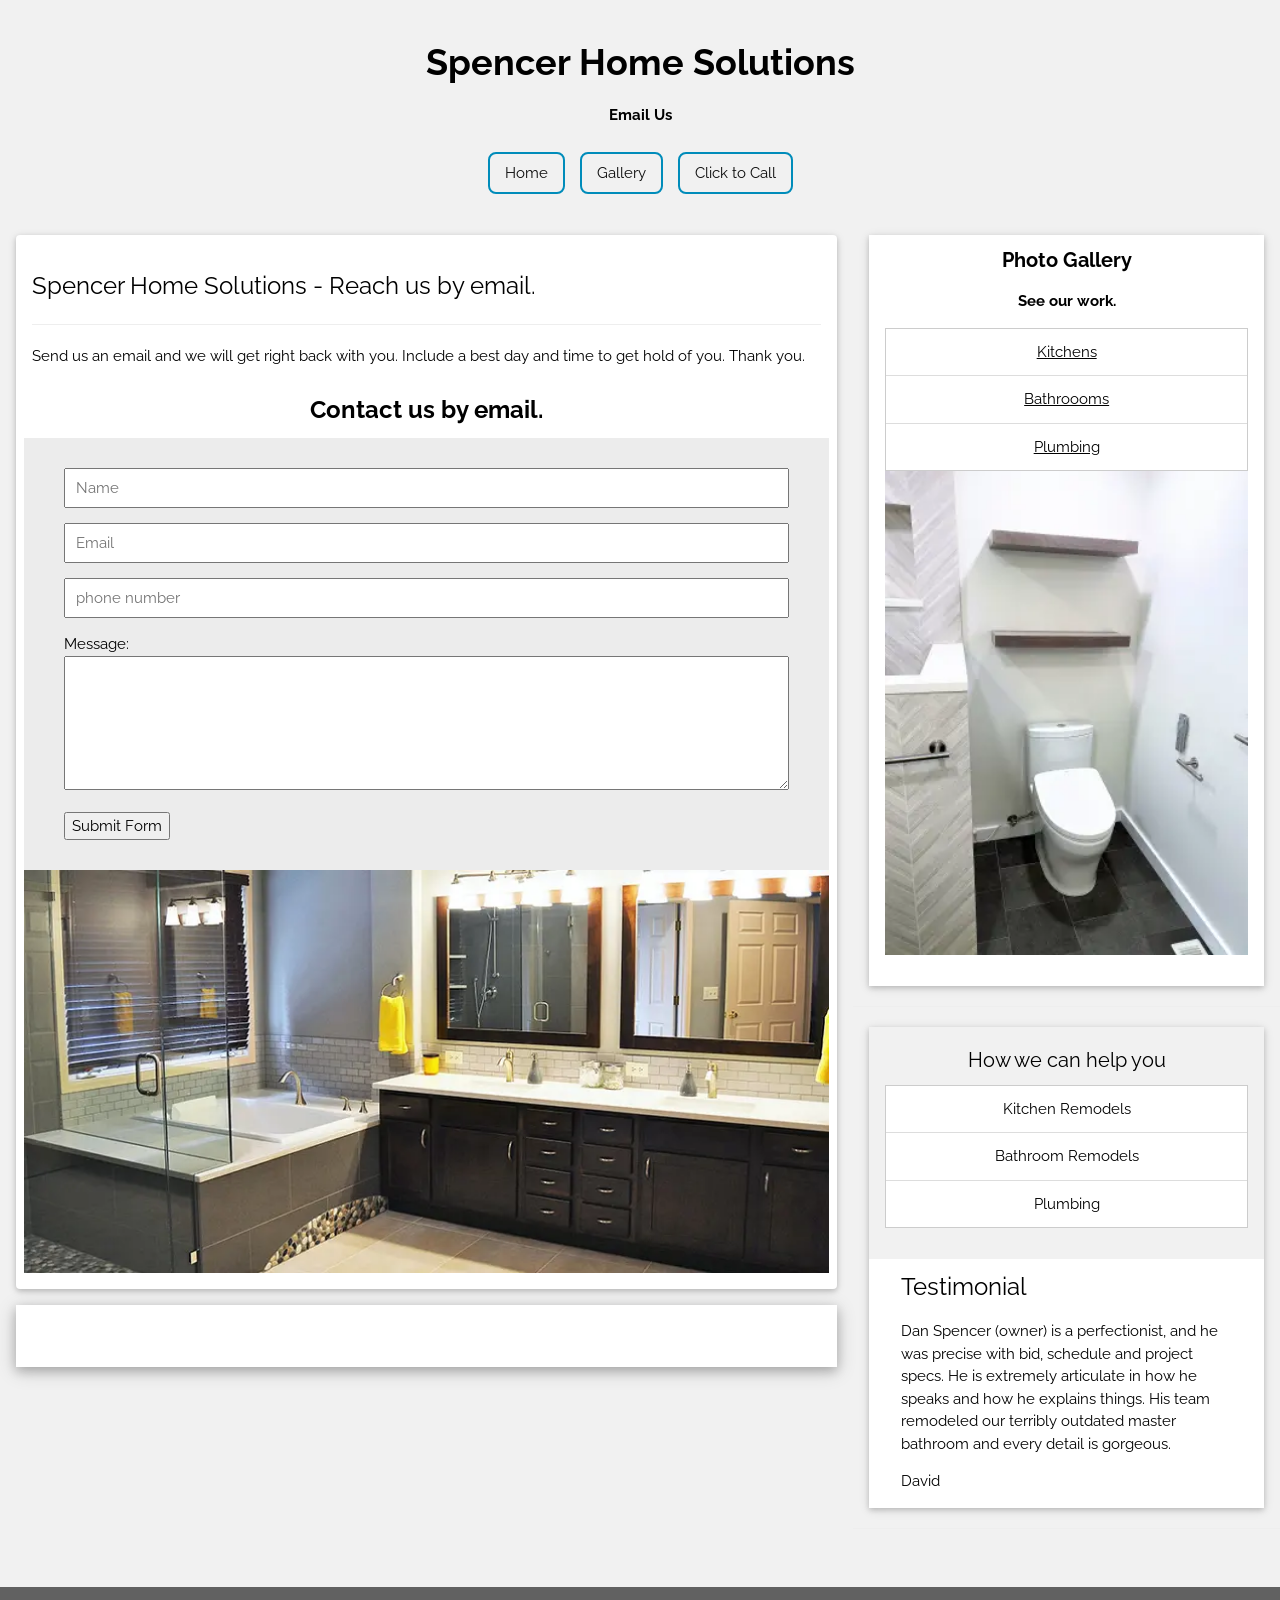
==== contact-us.html @ 16c7c10b "april 28 first ap281" ====
<!DOCTYPE html>
<html>
<head>
<title>Spencer Home Solutions</title>
<meta charset="UTF-8">
<meta name="viewport" content="width=device-width, initial-scale=1">
<link rel="stylesheet" href="homepage.css">
<link rel="stylesheet" href="https://fonts.googleapis.com/css?family=Raleway">
<style>
body,h1,h2,h3,h4,h5 {font-family: "Raleway", sans-serif}
</style>
</head>
<body class="w3-light-grey">

<!-- w3-content defines a container for fixed size centered content, 
and is wrapped around the whole page content, except for the footer in this example -->
<div class="w3-content" style="max-width:1400px">

<!-- Header -->
<header class="w3-container w3-center w3-padding-32"> 

        <div class="center-container-text">
          <h1><strong>Spencer Home Solutions</strong></h1>
          <p><strong>Email Us</strong></p>
        </div>

        <nav class="navbarmain">
            <ul>
               <li><a href="index.html">Home</a></li>
               <li><a href="gallery.html">Gallery</a></li>
               <li><a href="tel:+14253617197">Click to Call</a></li>
            </ul>

        </nav>
</header>

<!-- Grid -->


<div class="w3-row">
  
<!-- Start Left Column Main Body -->
<div class="w3-col l8 s12">



    <!-- Start 1st Large Picture Block -->

  <div class="w3-container w3-card w3-white w3-round w3-margin"><br>
        <h3>Spencer Home Solutions - Reach us by email.</h3>
        <hr class="w3-clear">
        <p>Send us an email and we will get right back with you. Include a best day and time to get hold of you.  Thank you.
          <div class="w3-row-padding" style="margin:0 -16px">


      <center><h3><b>Contact us by email.</b></h3></center>

<!--  Start email form -->
<form action="https://api.web3forms.com/submit" method="POST">
  <input type="hidden" name="access_key" value="deeb9956-4d85-4fdf-9027-fb08a37d0eaa">

    
            <label for="name"></label>
            <input type="text" id="name" name="name" placeholder="Name" required>
            <p></p>
            <label for="email" class="hidden-label"></label>
            <input type="email" name="email" id="email" placeholder="Email" required>
            <p></p>
            <label for="phone"></label>
            <input type="tel" id="phone" name="phone" placeholder="phone number" required>
            <p></p>
  <label for="message">Message:</label>
  <textarea 
    id="message" 
    name="message" 
    rows="5" 
    style="width: 100%; box-sizing: border-box; padding: 10px;">
  </textarea>
            <p></p>
            <button type="submit">Submit Form</button>
</form>
<!--  End email form -->


<!--  Start picture under email form -->
            <div class="w3-full">
              <img src="images/bathroom/k1a.webp" style="width:100%" alt="bathroom remodel" class="w3-margin-bottom">
            </div>
<!--  End picture under email form -->
        </div>
       </div>





      <!--  1st Large Picture Block -->

   <div class="w3-card-4 w3-margin w3-white">


    <div class="w3-container">

           
      
      <div class="w3-row">
        <div class="w3-col m8 s12">
        </div>
        <div class="w3-col m4 w3-hide-small">
          <p><span class="w3-padding-large w3-right"> <span class="w3-badge"></span></span></p>
        </div>
      </div>
    </div>
  </div>
<!-- END BLOG ENTRIES -->
</div>




<!-- Start Destination menu sidebar -->
<div class="w3-col l4">
  <!-- About Card -->
  <div class="w3-card w3-margin w3-margin-top">
    <div class="w3-container w3-white">

        <div class="center-container-text">
           <h4><strong>Photo Gallery</strong></h4>
           <p><strong>See our work.</strong></p>
        </div>

      <ul class="w3-ul w3-border w3-white w3-center w3-opacity w3-hover-opacity-off">
          <li class="w3-padding-16"><a href="gallery.html">Kitchens</a></li>
          <li class="w3-padding-16"><a href="gallery.html">Bathroooms</a></li>
          <li class="w3-padding-16"><a href="gallery.html">Plumbing</a></li>
        </ul>
        <img src="images/bathroom/toy1a.webp" style="width:100%" alt="Northern Lights" class="w3-margin-bottom"
        <p></p>

    </div>
  </div><hr>
<!-- End Destination menu sidebar -->

  <!-- Start Gallery Links Sidebar -->

  <div class="w3-card w3-margin">
    <div class="w3-container w3-padding">
      <center><h4>How we can help you</h4></center>
      <ul class="w3-ul w3-border w3-white w3-center w3-opacity w3-hover-opacity-off">
          <li class="w3-padding-16">Kitchen Remodels</li>
          <li class="w3-padding-16">Bathroom Remodels</li>
          <li class="w3-padding-16">Plumbing</li>
        </ul>
    </div><br>
    <div class="w3-container w3-white">

  <!-- End Gallery Links Sidebar -->

            

                
                    <!-- About Card -->
                   
  <div class="w3-container w3-white">
     <h3>Testimonial</h3>
     <p>Dan Spencer (owner) is a perfectionist, and he was precise with bid, schedule and project specs. He is extremely articulate in how he speaks and how he explains things. His team remodeled our terribly outdated master bathroom and every detail is gorgeous.</p>
     <p>David</p>
  </div>
                  

    </div>
  </div>
  
<!-- End Gallery Links Sidebar -->




  
  

  <hr> 
 
 
</div>

<!-- END GRID -->
</div><br>

<!-- END w3-content -->
</div>

<!-- Footer -->
<footer class="w3-container w3-dark-grey w3-padding-32 w3-margin-top">

</footer>

</body>
</html>
---- homepage.css ----
/* W3.CSS 5.01 March 11 2026 by Jan Egil and Borge Refsnes */
html{box-sizing:border-box}*,*:before,*:after{box-sizing:inherit}
/* Extract from normalize.css by Nicolas Gallagher and Jonathan Neal git.io/normalize */
html{-ms-text-size-adjust:100%;-webkit-text-size-adjust:100%}body{margin:0}
article,aside,details,figcaption,figure,footer,header,main,menu,nav,section{display:block}summary{display:list-item}
audio,canvas,progress,video{display:inline-block}progress{vertical-align:baseline}
audio:not([controls]){display:none;height:0}[hidden],template{display:none}
a{background-color:transparent}a:active,a:hover{outline-width:0}
abbr[title]{border-bottom:none;text-decoration:underline;text-decoration:underline dotted}
b,strong{font-weight:bolder}dfn{font-style:italic}mark{background:#ff0;color:#000}
small{font-size:80%}sub,sup{font-size:75%;line-height:0;position:relative;vertical-align:baseline}
sub{bottom:-0.25em}sup{top:-0.5em}figure{margin:1em 40px}img{border-style:none}
code,kbd,pre,samp{font-family:monospace,monospace;font-size:1em}hr{box-sizing:content-box;height:0;overflow:visible}
button,input,select,textarea,optgroup{font:inherit;margin:0}optgroup{font-weight:bold}
button,input{overflow:visible}button,select{text-transform:none}
button,[type=button],[type=reset],[type=submit]{-webkit-appearance:button}
button::-moz-focus-inner,[type=button]::-moz-focus-inner,[type=reset]::-moz-focus-inner,[type=submit]::-moz-focus-inner{border-style:none;padding:0}
button:-moz-focusring,[type=button]:-moz-focusring,[type=reset]:-moz-focusring,[type=submit]:-moz-focusring{outline:1px dotted ButtonText}
fieldset{border:1px solid #c0c0c0;margin:0 2px;padding:.35em .625em .75em}
legend{color:inherit;display:table;max-width:100%;padding:0;white-space:normal}textarea{overflow:auto}
[type=checkbox],[type=radio]{padding:0}
[type=number]::-webkit-inner-spin-button,[type=number]::-webkit-outer-spin-button{height:auto}
[type=search]{-webkit-appearance:textfield;outline-offset:-2px}
[type=search]::-webkit-search-decoration{-webkit-appearance:none}
::-webkit-file-upload-button{-webkit-appearance:button;font:inherit}
/* End extract */
html,body{font-family:Verdana,sans-serif;font-size:15px;line-height:1.5}html{overflow-x:hidden}
h1{font-size:36px}h2{font-size:30px}h3{font-size:24px}h4{font-size:20px}h5{font-size:18px}h6{font-size:16px}
.w3-serif{font-family:serif}.w3-sans-serif{font-family:sans-serif}.w3-cursive{font-family:cursive}.w3-monospace{font-family:monospace}
h1,h2,h3,h4,h5,h6{font-family:"Segoe UI",Arial,sans-serif;font-weight:400;margin:10px 0}.w3-wide{letter-spacing:4px}
hr{border:0;border-top:1px solid #eee;margin:20px 0}
.w3-image{max-width:100%;height:auto}img{vertical-align:middle}a{color:inherit}
.w3-table,.w3-table-all{border-collapse:collapse;border-spacing:0;width:100%;display:table}.w3-table-all{border:1px solid #ccc}
.w3-bordered tr,.w3-table-all tr{border-bottom:1px solid #ddd}.w3-striped tbody tr:nth-child(even){background-color:#f1f1f1}
.w3-table-all tr:nth-child(odd){background-color:#fff}.w3-table-all tr:nth-child(even){background-color:#f1f1f1}
.w3-hoverable tbody tr:hover,.w3-ul.w3-hoverable li:hover{background-color:#ccc}.w3-centered tr th,.w3-centered tr td{text-align:center}
.w3-table td,.w3-table th,.w3-table-all td,.w3-table-all th{padding:8px 8px;display:table-cell;text-align:left;vertical-align:top}
.w3-table th:first-child,.w3-table td:first-child,.w3-table-all th:first-child,.w3-table-all td:first-child{padding-left:16px}
.w3-btn,.w3-button{border:none;display:inline-block;padding:8px 16px;vertical-align:middle;overflow:hidden;text-decoration:none;color:inherit;background-color:#FAEBD7;text-align:center;cursor:pointer;white-space:nowrap}
.w3-btn:hover{box-shadow:0 8px 16px 0 rgba(0,0,0,0.2),0 6px 20px 0 rgba(0,0,0,0.19)}
.w3-btn,.w3-button{-webkit-touch-callout:none;-webkit-user-select:none;-khtml-user-select:none;-moz-user-select:none;-ms-user-select:none;user-select:none}   
.w3-disabled,.w3-btn:disabled,.w3-button:disabled{cursor:not-allowed;opacity:0.3}.w3-disabled *,:disabled *{pointer-events:none}
.w3-btn.w3-disabled:hover,.w3-btn:disabled:hover{box-shadow:none}
.w3-badge,.w3-tag{background-color:#000;color:#fff;display:inline-block;padding-left:8px;padding-right:8px;text-align:center}.w3-badge{border-radius:50%}
.w3-ul{list-style-type:none;padding:0;margin: 0px;}.w3-ul li{padding:8px 16px;border-bottom:1px solid #ddd}.w3-ul li:last-child{border-bottom:none}
.w3-tooltip,.w3-display-container{position:relative}.w3-tooltip .w3-text{display:none}.w3-tooltip:hover .w3-text{display:inline-block}
.w3-ripple:active{opacity:0.5}.w3-ripple{transition:opacity 0s}
.w3-input{padding:8px;display:block;border:none;border-bottom:1px solid #ccc;width:100%}
.w3-select{padding:9px 0;width:100%;border:none;border-bottom:1px solid #ccc}
.w3-dropdown-click,.w3-dropdown-hover{position:relative;display:inline-block;cursor:pointer}
.w3-dropdown-hover:hover .w3-dropdown-content{display:block}
.w3-dropdown-hover:first-child,.w3-dropdown-click:hover{background-color:#ccc;color:#000}
.w3-dropdown-hover:hover > .w3-button:first-child,.w3-dropdown-click:hover > .w3-button:first-child{background-color:#ccc;color:#000}
.w3-dropdown-content{cursor:auto;color:#000;background-color:#fff;display:none;position:absolute;min-width:160px;margin:0;padding:0;z-index:1}
.w3-check,.w3-radio{width:24px;height:24px;position:relative;top:6px}
.w3-sidebar{height:100%;width:200px;background-color:#fff;position:fixed!important;z-index:1;overflow:auto}
.w3-bar-block .w3-dropdown-hover,.w3-bar-block .w3-dropdown-click{width:100%}
.w3-bar-block .w3-dropdown-hover .w3-dropdown-content,.w3-bar-block .w3-dropdown-click .w3-dropdown-content{min-width:100%}
.w3-bar-block .w3-dropdown-hover .w3-button,.w3-bar-block .w3-dropdown-click .w3-button{width:100%;text-align:left;padding:8px 16px}
.w3-main,#main{transition:margin-left .4s}
.w3-modal{z-index:3;display:none;padding-top:100px;position:fixed;left:0;top:0;width:100%;height:100%;overflow:auto;background-color:rgb(0,0,0);background-color:rgba(0,0,0,0.4)}
.w3-modal-content{margin:auto;background-color:#fff;position:relative;padding:0;outline:0;width:600px}
.w3-bar{width:100%;overflow:hidden}.w3-center .w3-bar{display:inline-block;width:auto}
.w3-bar .w3-bar-item{padding:8px 16px;float:left;width:auto;border:none;display:block;outline:0}
.w3-bar .w3-dropdown-hover,.w3-bar .w3-dropdown-click{position:static;float:left}
.w3-bar .w3-button{white-space:normal}
.w3-bar-block .w3-bar-item{width:100%;display:block;padding:8px 16px;text-align:left;border:none;white-space:normal;float:none;outline:0}
.w3-bar-block.w3-center .w3-bar-item{text-align:center}.w3-block{display:block;width:100%}
.w3-responsive{display:block;overflow-x:auto}
.w3-container:after,.w3-container:before,.w3-panel:after,.w3-panel:before,.w3-row:after,.w3-row:before,.w3-row-padding:after,.w3-row-padding:before,
.w3-cell-row:before,.w3-cell-row:after,.w3-clear:after,.w3-clear:before,.w3-bar:before,.w3-bar:after{content:"";display:table;clear:both}
.w3-col,.w3-half,.w3-third,.w3-twothird,.w3-threequarter,.w3-quarter{float:left;width:100%}
.w3-col.s1{width:8.33333%}.w3-col.s2{width:16.66666%}.w3-col.s3{width:24.99999%}.w3-col.s4{width:33.33333%}
.w3-col.s5{width:41.66666%}.w3-col.s6{width:49.99999%}.w3-col.s7{width:58.33333%}.w3-col.s8{width:66.66666%}
.w3-col.s9{width:74.99999%}.w3-col.s10{width:83.33333%}.w3-col.s11{width:91.66666%}.w3-col.s12{width:99.99999%}
@media (min-width:601px){.w3-col.m1{width:8.33333%}.w3-col.m2{width:16.66666%}.w3-col.m3,.w3-quarter{width:24.99999%}.w3-col.m4,.w3-third{width:33.33333%}
.w3-col.m5{width:41.66666%}.w3-col.m6,.w3-half{width:49.99999%}.w3-col.m7{width:58.33333%}.w3-col.m8,.w3-twothird{width:66.66666%}
.w3-col.m9,.w3-threequarter{width:74.99999%}.w3-col.m10{width:83.33333%}.w3-col.m11{width:91.66666%}.w3-col.m12{width:99.99999%}}
@media (min-width:993px){.w3-col.l1{width:8.33333%}.w3-col.l2{width:16.66666%}.w3-col.l3{width:24.99999%}.w3-col.l4{width:33.33333%}
.w3-col.l5{width:41.66666%}.w3-col.l6{width:49.99999%}.w3-col.l7{width:58.33333%}.w3-col.l8{width:66.66666%}
.w3-col.l9{width:74.99999%}.w3-col.l10{width:83.33333%}.w3-col.l11{width:91.66666%}.w3-col.l12{width:99.99999%}}
.w3-rest{overflow:hidden}.w3-stretch{margin-left:-16px;margin-right:-16px}
.w3-content,.w3-auto{margin-left:auto;margin-right:auto}.w3-content{max-width:980px}.w3-auto{max-width:1140px}
.w3-cell-row{display:table;width:100%}.w3-cell{display:table-cell}
.w3-cell-top{vertical-align:top}.w3-cell-middle{vertical-align:middle}.w3-cell-bottom{vertical-align:bottom}
.w3-hide{display:none!important}.w3-show-block,.w3-show{display:block!important}.w3-show-inline-block{display:inline-block!important}
@media (max-width:1205px){.w3-auto{max-width:95%}}
@media (max-width:600px){.w3-modal-content{margin:0 10px;width:auto!important}.w3-modal{padding-top:30px}
.w3-dropdown-hover.w3-mobile .w3-dropdown-content,.w3-dropdown-click.w3-mobile .w3-dropdown-content{position:relative}	
.w3-hide-small{display:none!important}.w3-mobile{display:block;width:100%!important}.w3-bar-item.w3-mobile,.w3-dropdown-hover.w3-mobile,.w3-dropdown-click.w3-mobile{text-align:center}
.w3-dropdown-hover.w3-mobile,.w3-dropdown-hover.w3-mobile .w3-btn,.w3-dropdown-hover.w3-mobile .w3-button,.w3-dropdown-click.w3-mobile,.w3-dropdown-click.w3-mobile .w3-btn,.w3-dropdown-click.w3-mobile .w3-button{width:100%}}
@media (max-width:768px){.w3-modal-content{width:500px}.w3-modal{padding-top:50px}}
@media (min-width:993px){.w3-modal-content{width:900px}.w3-hide-large{display:none!important}.w3-sidebar.w3-collapse{display:block!important}}
@media (max-width:992px) and (min-width:601px){.w3-hide-medium{display:none!important}}
@media (max-width:992px){.w3-sidebar.w3-collapse{display:none}.w3-main{margin-left:0!important;margin-right:0!important}.w3-auto{max-width:100%}}
.w3-top,.w3-bottom{position:fixed;width:100%;z-index:1}.w3-top{top:0}.w3-bottom{bottom:0}
.w3-overlay{position:fixed;display:none;width:100%;height:100%;top:0;left:0;right:0;bottom:0;background-color:rgba(0,0,0,0.5);z-index:2}
.w3-display-topleft{position:absolute;left:0;top:0}.w3-display-topright{position:absolute;right:0;top:0}
.w3-display-bottomleft{position:absolute;left:0;bottom:0}.w3-display-bottomright{position:absolute;right:0;bottom:0}
.w3-display-middle{position:absolute;top:50%;left:50%;transform:translate(-50%,-50%);-ms-transform:translate(-50%,-50%)}
.w3-display-left{position:absolute;top:50%;left:0%;transform:translate(0%,-50%);-ms-transform:translate(-0%,-50%)}
.w3-display-right{position:absolute;top:50%;right:0%;transform:translate(0%,-50%);-ms-transform:translate(0%,-50%)}
.w3-display-topmiddle{position:absolute;left:50%;top:0;transform:translate(-50%,0%);-ms-transform:translate(-50%,0%)}
.w3-display-bottommiddle{position:absolute;left:50%;bottom:0;transform:translate(-50%,0%);-ms-transform:translate(-50%,0%)}
.w3-display-container:hover .w3-display-hover{display:block}.w3-display-container:hover span.w3-display-hover{display:inline-block}.w3-display-hover{display:none}
.w3-display-position{position:absolute}
.w3-circle{border-radius:50%}
.w3-round-small{border-radius:2px}.w3-round,.w3-round-medium{border-radius:4px}.w3-round-large{border-radius:8px}.w3-round-xlarge{border-radius:16px}.w3-round-xxlarge{border-radius:32px}
.w3-row-padding,.w3-row-padding>.w3-half,.w3-row-padding>.w3-third,.w3-row-padding>.w3-twothird,.w3-row-padding>.w3-threequarter,.w3-row-padding>.w3-quarter,.w3-row-padding>.w3-col{padding:0 8px}
.w3-container,.w3-panel{padding:0.01em 16px}.w3-panel{margin-top:16px;margin-bottom:16px}
.w3-grid{display:grid}.w3-grid-padding{display:grid;gap:16px}.w3-flex{display:flex}
.w3-text-center{text-align:center}.w3-text-bold,.w3-bold{font-weight:bold}.w3-text-italic,.w3-italic{font-style:italic}
.w3-code,.w3-codespan{font-family:Consolas,"courier new";font-size:16px}
.w3-code{width:auto;background-color:#fff;padding:8px 12px;border-left:4px solid #4CAF50;word-wrap:break-word}
.w3-codespan{color:crimson;background-color:#f1f1f1;padding-left:4px;padding-right:4px;font-size:110%}
.w3-card,.w3-card-2{box-shadow:0 2px 5px 0 rgba(0,0,0,0.16),0 2px 10px 0 rgba(0,0,0,0.12)}
.w3-card-4,.w3-hover-shadow:hover{box-shadow:0 4px 10px 0 rgba(0,0,0,0.2),0 4px 20px 0 rgba(0,0,0,0.19)}
.w3-spin{animation:w3-spin 2s infinite linear}@keyframes w3-spin{0%{transform:rotate(0deg)}100%{transform:rotate(359deg)}}
.w3-animate-fading{animation:fading 10s infinite}@keyframes fading{0%{opacity:0}50%{opacity:1}100%{opacity:0}}
.w3-animate-opacity{animation:opac 0.8s}@keyframes opac{from{opacity:0} to{opacity:1}}
.w3-animate-top{position:relative;animation:animatetop 0.4s}@keyframes animatetop{from{top:-300px;opacity:0} to{top:0;opacity:1}}
.w3-animate-left{position:relative;animation:animateleft 0.4s}@keyframes animateleft{from{left:-300px;opacity:0} to{left:0;opacity:1}}
.w3-animate-right{position:relative;animation:animateright 0.4s}@keyframes animateright{from{right:-300px;opacity:0} to{right:0;opacity:1}}
.w3-animate-bottom{position:relative;animation:animatebottom 0.4s}@keyframes animatebottom{from{bottom:-300px;opacity:0} to{bottom:0;opacity:1}}
.w3-animate-zoom {animation:animatezoom 0.6s}@keyframes animatezoom{from{transform:scale(0)} to{transform:scale(1)}}
.w3-animate-input{transition:width 0.4s ease-in-out}.w3-animate-input:focus{width:100%!important}
.w3-opacity,.w3-opacity-off,.w3-hover-opacity-off:hover{opacity:1}
.w3-opacity-max{opacity:0.25}.w3-opacity-min{opacity:0.75}
.w3-greyscale-max,.w3-grayscale-max,.w3-hover-greyscale:hover,.w3-hover-grayscale:hover{filter:grayscale(100%)}
.w3-greyscale,.w3-grayscale{filter:grayscale(75%)}.w3-greyscale-min,.w3-grayscale-min{filter:grayscale(50%)}
.w3-sepia{filter:sepia(75%)}.w3-sepia-max,.w3-hover-sepia:hover{filter:sepia(100%)}.w3-sepia-min{filter:sepia(50%)}
.w3-tiny{font-size:10px!important}.w3-small{font-size:12px!important}.w3-medium{font-size:15px!important}.w3-large{font-size:18px!important}
.w3-xlarge{font-size:24px!important}.w3-xxlarge{font-size:36px!important}.w3-xxxlarge{font-size:48px!important}.w3-jumbo{font-size:64px!important}
.w3-left-align{text-align:left!important}.w3-right-align{text-align:right!important}.w3-justify{text-align:justify!important}.w3-center{text-align:center!important}
.w3-border-0{border:0!important}.w3-border{border:1px solid #ccc!important}
.w3-border-top{border-top:1px solid #ccc!important}.w3-border-bottom{border-bottom:1px solid #ccc!important}
.w3-border-left{border-left:1px solid #ccc!important}.w3-border-right{border-right:1px solid #ccc!important}
.w3-topbar{border-top:6px solid #ccc!important}.w3-bottombar{border-bottom:6px solid #ccc!important}
.w3-leftbar{border-left:6px solid #ccc!important}.w3-rightbar{border-right:6px solid #ccc!important}
.w3-section,.w3-code{margin-top:16px!important;margin-bottom:16px!important}
.w3-margin{margin:16px!important}.w3-margin-top{margin-top:16px!important}.w3-margin-bottom{margin-bottom:16px!important}
.w3-margin-left{margin-left:16px!important}.w3-margin-right{margin-right:16px!important}
.w3-padding-small{padding:4px 8px!important}.w3-padding{padding:8px 16px!important}.w3-padding-large{padding:12px 24px!important}

.w3-padding-16{padding-top:12px!important;padding-bottom:12px!important}.w3-padding-24{padding-top:24px!important;padding-bottom:24px!important}

.w3-padding-32{padding-top:25px!important;padding-bottom:20px!important}.w3-padding-48{padding-top:48px!important;padding-bottom:48px!important}
.w3-padding-64{padding-top:64px!important;padding-bottom:64px!important}
.w3-padding-top-64{padding-top:64px!important}.w3-padding-top-48{padding-top:48px!important}
.w3-padding-top-32{padding-top:32px!important}.w3-padding-top-24{padding-top:24px!important}
.w3-left{float:left!important}.w3-right{float:right!important}
.w3-button:hover{color:#000!important;background-color:#E4D5B4!important}
.w3-transparent,.w3-hover-none:hover{background-color:transparent!important}
.w3-hover-none:hover{box-shadow:none!important}
.w3-rtl{direction:rtl}.w3-ltr{direction:ltr}
/* Colors */
.w3-amber,.w3-hover-amber:hover{color:#6e2f2f!important;background-color:#ffc107!important}
.w3-aqua,.w3-hover-aqua:hover{color:#000!important;background-color:#00ffff!important}
.w3-blue,.w3-hover-blue:hover{color:#fff!important;background-color:#2196F3!important}
.w3-light-blue,.w3-hover-light-blue:hover{color:#000!important;background-color:#87CEEB!important}
.w3-brown,.w3-hover-brown:hover{color:#fff!important;background-color:#795548!important}
.w3-cyan,.w3-hover-cyan:hover{color:#000!important;background-color:#00bcd4!important}
.w3-blue-grey,.w3-hover-blue-grey:hover,.w3-blue-gray,.w3-hover-blue-gray:hover{color:#fff!important;background-color:#607d8b!important}
.w3-green,.w3-hover-green:hover{color:#fff!important;background-color:#4CAF50!important}
.w3-light-green,.w3-hover-light-green:hover{color:#000!important;background-color:#8bc34a!important}
.w3-indigo,.w3-hover-indigo:hover{color:#fff!important;background-color:#3f51b5!important}
.w3-khaki,.w3-hover-khaki:hover{color:#000!important;background-color:#f0e68c!important}
.w3-lime,.w3-hover-lime:hover{color:#000!important;background-color:#cddc39!important}
.w3-orange,.w3-hover-orange:hover{color:#000!important;background-color:#ff9800!important}
.w3-deep-orange,.w3-hover-deep-orange:hover{color:#fff!important;background-color:#ff5722!important}
.w3-pink,.w3-hover-pink:hover{color:#fff!important;background-color:#e91e63!important}
.w3-purple,.w3-hover-purple:hover{color:#fff!important;background-color:#9c27b0!important}
.w3-deep-purple,.w3-hover-deep-purple:hover{color:#fff!important;background-color:#673ab7!important}
.w3-red,.w3-hover-red:hover{color:#fff!important;background-color:#f44336!important}
.w3-sand,.w3-hover-sand:hover{color:#000!important;background-color:#fdf5e6!important}
.w3-teal,.w3-hover-teal:hover{color:#fff!important;background-color:#009688!important}
.w3-yellow,.w3-hover-yellow:hover{color:#000!important;background-color:#ffeb3b!important}
.w3-white,.w3-hover-white:hover{color:#000!important;background-color:#fff!important}
.w3-black,.w3-hover-black:hover{color:#fff!important;background-color:#000!important}
.w3-grey,.w3-hover-grey:hover,.w3-gray,.w3-hover-gray:hover{color:#000!important;background-color:#9e9e9e!important}
.w3-light-grey,.w3-hover-light-grey:hover,.w3-light-gray,.w3-hover-light-gray:hover{color:#000!important;background-color:#f1f1f1!important}
.w3-dark-grey,.w3-hover-dark-grey:hover,.w3-dark-gray,.w3-hover-dark-gray:hover{color:#fff!important;background-color:#616161!important}
.w3-asphalt,.w3-hover-asphalt:hover{color:#fff!important;background-color:#343a40!important}
.w3-crimson,.w3-hover-crimson:hover{color:#fff!important;background-color:#a20025!important}
.w3-cobalt,.w3-hover-cobalt:hover{color:#fff!important;background-color:#0050ef!important}
.w3-emerald,.w3-hover-emerald:hover{color:#fff!important;background-color:#008a00!important}
.w3-olive,.w3-hover-olive:hover{color:#fff!important;background-color:#6d8764!important}
.w3-paper,.w3-hover-paper:hover{color:#000!important;background-color:#f8f9fa!important}
.w3-sienna,.w3-hover-sienna:hover{color:#fff!important;background-color:#a0522d!important}
.w3-taupe,.w3-hover-taupe:hover{color:#fff!important;background-color:#87794e!important}
.w3-danger{color:#fff!important;background-color:#dd0000!important}
.w3-note{color:#000!important;background-color:#fff599!important}
.w3-info{color:#fff!important;background-color:#0a6fc2!important}
.w3-warning{color:#000!important;background-color:#ffb305!important}
.w3-success{color:#fff!important;background-color:#008a00!important}
.w3-pale-red,.w3-hover-pale-red:hover{color:#000!important;background-color:#ffdddd!important}
.w3-pale-green,.w3-hover-pale-green:hover{color:#000!important;background-color:#ddffdd!important}
.w3-pale-yellow,.w3-hover-pale-yellow:hover{color:#000!important;background-color:#ffffcc!important}
.w3-pale-blue,.w3-hover-pale-blue:hover{color:#000!important;background-color:#ddffff!important}
.w3-text-amber,.w3-hover-text-amber:hover{color:#ffc107!important}
.w3-text-aqua,.w3-hover-text-aqua:hover{color:#00ffff!important}
.w3-text-blue,.w3-hover-text-blue:hover{color:#2196F3!important}
.w3-text-light-blue,.w3-hover-text-light-blue:hover{color:#87CEEB!important}
.w3-text-brown,.w3-hover-text-brown:hover{color:#795548!important}
.w3-text-cyan,.w3-hover-text-cyan:hover{color:#00bcd4!important}
.w3-text-blue-grey,.w3-hover-text-blue-grey:hover,.w3-text-blue-gray,.w3-hover-text-blue-gray:hover{color:#607d8b!important}
.w3-text-green,.w3-hover-text-green:hover{color:#4CAF50!important}
.w3-text-light-green,.w3-hover-text-light-green:hover{color:#8bc34a!important}
.w3-text-indigo,.w3-hover-text-indigo:hover{color:#3f51b5!important}
.w3-text-khaki,.w3-hover-text-khaki:hover{color:#b4aa50!important}
.w3-text-lime,.w3-hover-text-lime:hover{color:#cddc39!important}
.w3-text-orange,.w3-hover-text-orange:hover{color:#ff9800!important}
.w3-text-deep-orange,.w3-hover-text-deep-orange:hover{color:#ff5722!important}
.w3-text-pink,.w3-hover-text-pink:hover{color:#e91e63!important}
.w3-text-purple,.w3-hover-text-purple:hover{color:#9c27b0!important}
.w3-text-deep-purple,.w3-hover-text-deep-purple:hover{color:#673ab7!important}
.w3-text-red,.w3-hover-text-red:hover{color:#f44336!important}
.w3-text-sand,.w3-hover-text-sand:hover{color:#fdf5e6!important}
.w3-text-teal,.w3-hover-text-teal:hover{color:#009688!important}
.w3-text-yellow,.w3-hover-text-yellow:hover{color:#d2be0e!important}
.w3-text-white,.w3-hover-text-white:hover{color:#fff!important}
.w3-text-black,.w3-hover-text-black:hover{color:#000!important}
.w3-text-grey,.w3-hover-text-grey:hover,.w3-text-gray,.w3-hover-text-gray:hover{color:#757575!important}
.w3-text-light-grey,.w3-hover-text-light-grey:hover,.w3-text-light-gray,.w3-hover-text-light-gray:hover{color:#f1f1f1!important}
.w3-text-dark-grey,.w3-hover-text-dark-grey:hover,.w3-text-dark-gray,.w3-hover-text-dark-gray:hover{color:#3a3a3a!important}
.w3-border-amber,.w3-hover-border-amber:hover{border-color:#ffc107!important}
.w3-border-aqua,.w3-hover-border-aqua:hover{border-color:#00ffff!important}
.w3-border-blue,.w3-hover-border-blue:hover{border-color:#2196F3!important}
.w3-border-light-blue,.w3-hover-border-light-blue:hover{border-color:#87CEEB!important}
.w3-border-brown,.w3-hover-border-brown:hover{border-color:#795548!important}
.w3-border-cyan,.w3-hover-border-cyan:hover{border-color:#00bcd4!important}
.w3-border-blue-grey,.w3-hover-border-blue-grey:hover,.w3-border-blue-gray,.w3-hover-border-blue-gray:hover{border-color:#607d8b!important}
.w3-border-green,.w3-hover-border-green:hover{border-color:#4CAF50!important}
.w3-border-light-green,.w3-hover-border-light-green:hover{border-color:#8bc34a!important}
.w3-border-indigo,.w3-hover-border-indigo:hover{border-color:#3f51b5!important}
.w3-border-khaki,.w3-hover-border-khaki:hover{border-color:#f0e68c!important}
.w3-border-lime,.w3-hover-border-lime:hover{border-color:#cddc39!important}
.w3-border-orange,.w3-hover-border-orange:hover{border-color:#ff9800!important}
.w3-border-deep-orange,.w3-hover-border-deep-orange:hover{border-color:#ff5722!important}
.w3-border-pink,.w3-hover-border-pink:hover{border-color:#e91e63!important}
.w3-border-purple,.w3-hover-border-purple:hover{border-color:#9c27b0!important}
.w3-border-deep-purple,.w3-hover-border-deep-purple:hover{border-color:#673ab7!important}
.w3-border-red,.w3-hover-border-red:hover{border-color:#f44336!important}
.w3-border-sand,.w3-hover-border-sand:hover{border-color:#fdf5e6!important}
.w3-border-teal,.w3-hover-border-teal:hover{border-color:#009688!important}
.w3-border-yellow,.w3-hover-border-yellow:hover{border-color:#ffeb3b!important}
.w3-border-white,.w3-hover-border-white:hover{border-color:#fff!important}
.w3-border-black,.w3-hover-border-black:hover{border-color:#000!important}
.w3-border-grey,.w3-hover-border-grey:hover,.w3-border-gray,.w3-hover-border-gray:hover{border-color:#9e9e9e!important}
.w3-border-light-grey,.w3-hover-border-light-grey:hover,.w3-border-light-gray,.w3-hover-border-light-gray:hover{border-color:#f1f1f1!important}
.w3-border-dark-grey,.w3-hover-border-dark-grey:hover,.w3-border-dark-gray,.w3-hover-border-dark-gray:hover{border-color:#616161!important}
.w3-border-pale-red,.w3-hover-border-pale-red:hover{border-color:#ffe7e7!important}.w3-border-pale-green,.w3-hover-border-pale-green:hover{border-color:#e7ffe7!important}
.w3-border-pale-yellow,.w3-hover-border-pale-yellow:hover{border-color:#ffffcc!important}.w3-border-pale-blue,.w3-hover-border-pale-blue:hover{border-color:#e7ffff!important}

/* Form Styles */

form {
    background-color: #ECECEC;
    padding: 30px 40px;
}

input[type="email"],
input[type="text"],
input[type="tel"],
input[type="email"] {
    width: 100%;
    display: block;
    box-sizing: border-box;
    padding: 0 10px;
    height: 40px;
} 

#yourMessage {
  width: 100%;
  box-sizing: border-box; /* Ensures padding doesn't cause overflow */
  padding: 10px;          /* Optional: adds space inside */
}

/* End Form Styles */

.center-container-text {
  text-align: center;
}

button-beige {
  display: inline-block;
}


/* Centers beige buttons */
.links-container-test {
  text-align: center; /* Centers everything inside */
}
/* End centers beige buttons */


/* Start remove underline from links right sidebar */
.no-underline {
  text-decoration: none;
}
/* End remove underline from links right sidebar */


/* Start main top nav */

nav ul {
  display: flex;       /* Aligns children (li) in a row */
  justify-content: center;   /* Center them horizontally */
  list-style: none;    /* Removes bullet points */
  padding: 0;          /* Removes default browser padding */
  margin: 0;           /* Removes default browser margin */
  gap: 15px;           /* Adds 10px space between each li */
  margin-top: 20px;
  padding: 5px 10px;
}

nav a {
  text-decoration: none;
  color:#0c0c0c
}




.navbarmain a {
  /* Required for padding and borders to work correctly */
  display: inline-block; 
  padding: 8px 15px;
  text-decoration: none;
  
  /* The border itself */
  border: 2px solid #008CBA; 
  border-radius: 8px; /* Optional: rounds the corners */
}


/* End main top nav */


nav a{
  transition-duration: 0.4s;
}

nav a:hover {
  background-color: #008CBA; /* Green */
  color: white;
}
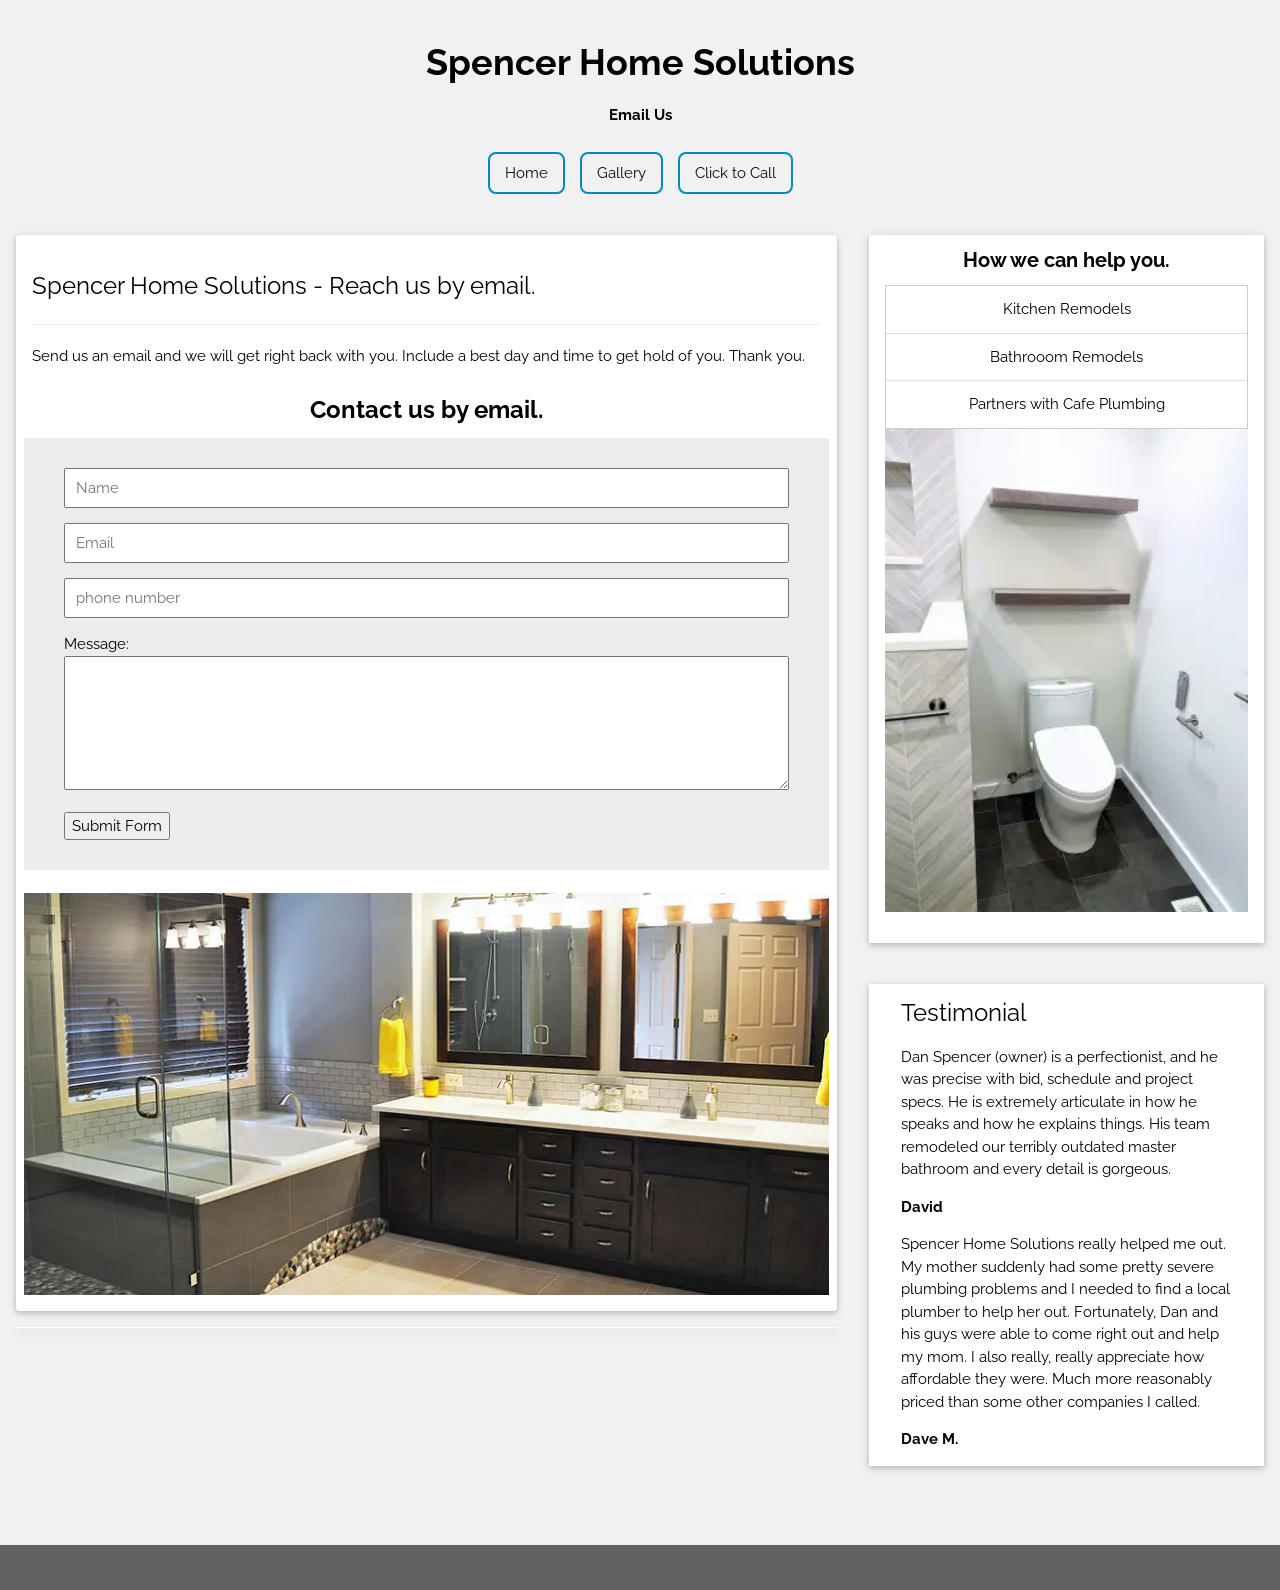
==== commit e29b53ce: "9 9" ====
--- a/contact-us.html
+++ b/contact-us.html
@@ -57,7 +57,7 @@
 
 <!--  Start email form -->
 <form action="https://api.web3forms.com/submit" method="POST">
-  <input type="hidden" name="access_key" value="deeb9956-4d85-4fdf-9027-fb08a37d0eaa">
+  <input type="hidden" name="access_key" value="77cc6552-924b-44c0-ac72-fa177dda0e7b">
 
     
             <label for="name"></label>
@@ -79,6 +79,8 @@
             <p></p>
             <button type="submit">Submit Form</button>
 </form>
+
+<br>
 <!--  End email form -->
 
 
@@ -107,7 +109,7 @@
         <div class="w3-col m8 s12">
         </div>
         <div class="w3-col m4 w3-hide-small">
-          <p><span class="w3-padding-large w3-right"> <span class="w3-badge"></span></span></p>
+
         </div>
       </div>
     </div>
@@ -125,14 +127,13 @@
     <div class="w3-container w3-white">
 
         <div class="center-container-text">
-           <h4><strong>Photo Gallery</strong></h4>
-           <p><strong>See our work.</strong></p>
+           <h4><strong>How we can help you.</strong></h4>
         </div>
 
       <ul class="w3-ul w3-border w3-white w3-center w3-opacity w3-hover-opacity-off">
-          <li class="w3-padding-16"><a href="gallery.html">Kitchens</a></li>
-          <li class="w3-padding-16"><a href="gallery.html">Bathroooms</a></li>
-          <li class="w3-padding-16"><a href="gallery.html">Plumbing</a></li>
+          <li class="w3-padding-16">Kitchen Remodels</li>
+          <li class="w3-padding-16">Bathrooom Remodels</li>
+          <li class="w3-padding-16">Partners with Cafe Plumbing</li>
         </ul>
         <img src="images/bathroom/toy1a.webp" style="width:100%" alt="Northern Lights" class="w3-margin-bottom"
         <p></p>
@@ -144,14 +145,7 @@
   <!-- Start Gallery Links Sidebar -->
 
   <div class="w3-card w3-margin">
-    <div class="w3-container w3-padding">
-      <center><h4>How we can help you</h4></center>
-      <ul class="w3-ul w3-border w3-white w3-center w3-opacity w3-hover-opacity-off">
-          <li class="w3-padding-16">Kitchen Remodels</li>
-          <li class="w3-padding-16">Bathroom Remodels</li>
-          <li class="w3-padding-16">Plumbing</li>
-        </ul>
-    </div><br>
+
     <div class="w3-container w3-white">
 
   <!-- End Gallery Links Sidebar -->
@@ -164,7 +158,9 @@
   <div class="w3-container w3-white">
      <h3>Testimonial</h3>
      <p>Dan Spencer (owner) is a perfectionist, and he was precise with bid, schedule and project specs. He is extremely articulate in how he speaks and how he explains things. His team remodeled our terribly outdated master bathroom and every detail is gorgeous.</p>
-     <p>David</p>
+     <p><strong>David</strong></p>
+     <p>Spencer Home Solutions really helped me out. My mother suddenly had some pretty severe plumbing problems and I needed to find a local plumber to help her out. Fortunately, Dan and his guys were able to come right out and help my mom. I also really, really appreciate how affordable they were. Much more reasonably priced than some other companies I called.</p>
+     <p><strong>Dave M.</strong></p>
   </div>
                   
 
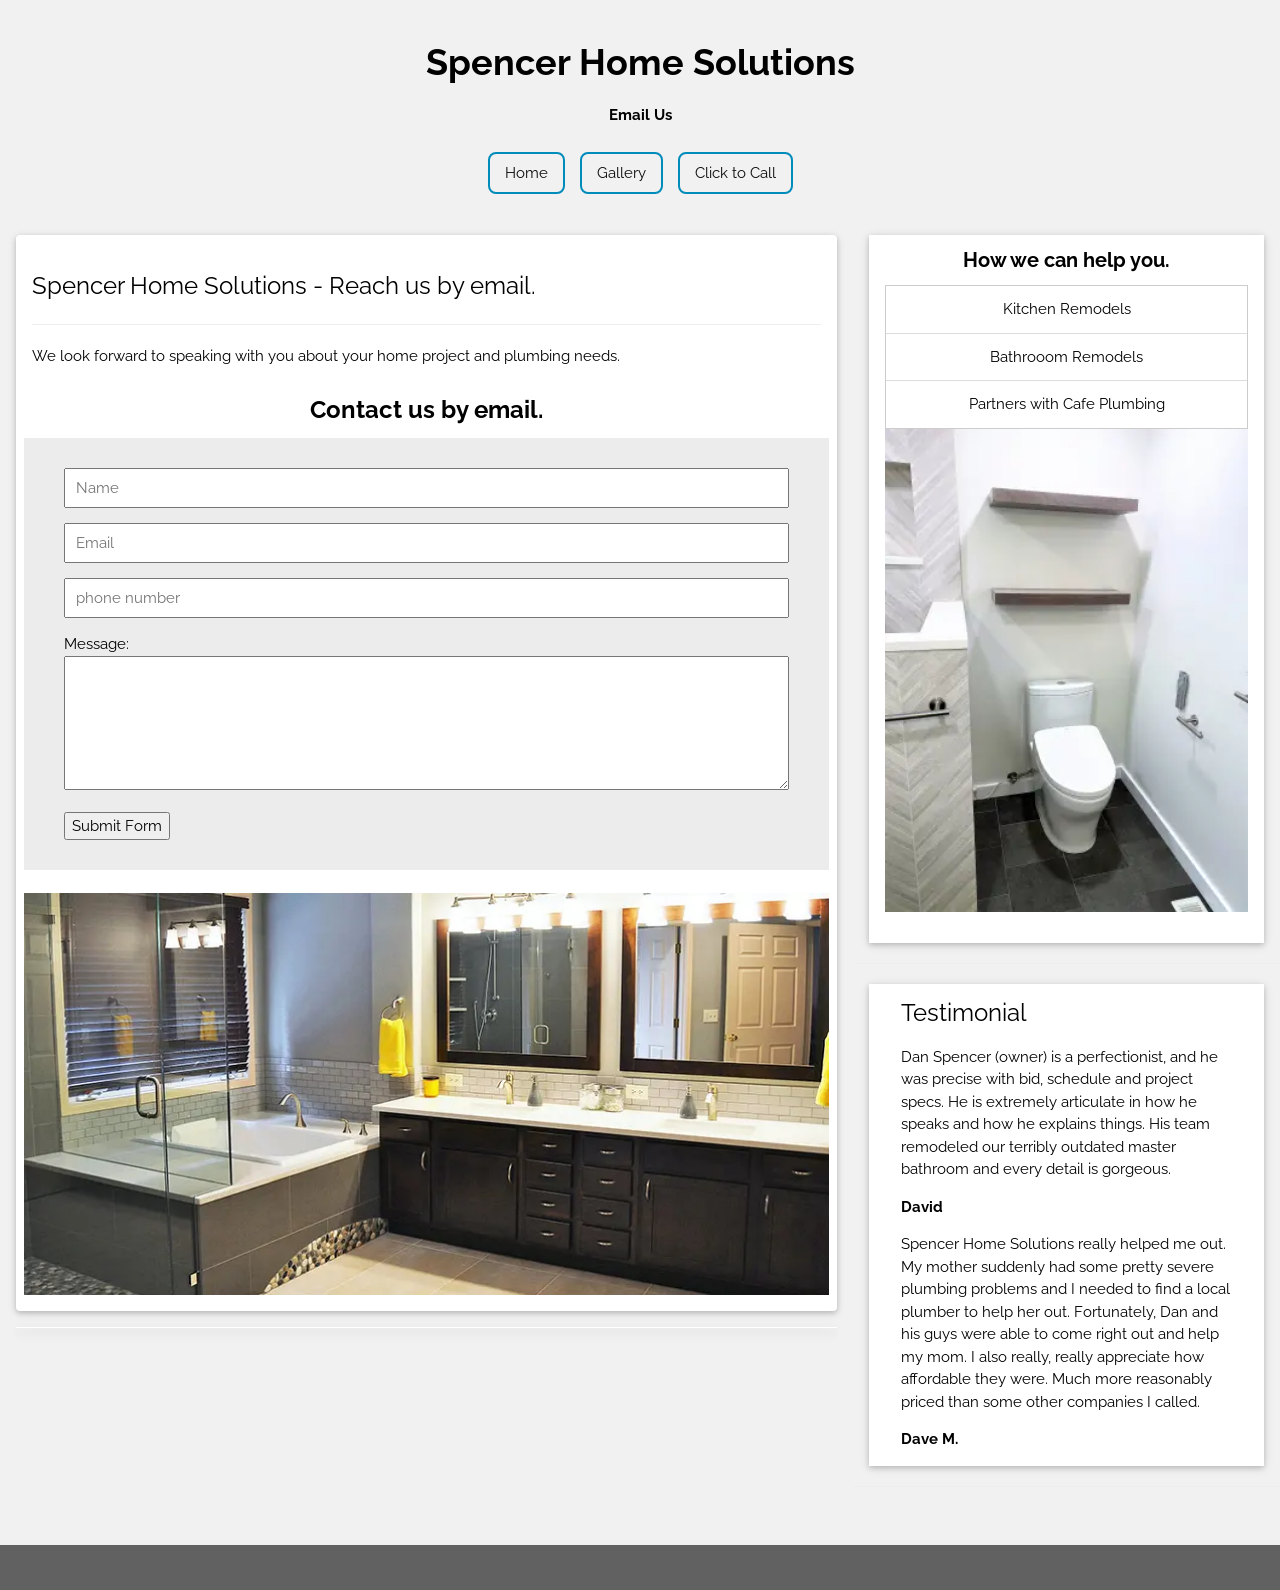
==== commit 9e19337a: "30 1 30 1" ====
--- a/contact-us.html
+++ b/contact-us.html
@@ -49,7 +49,7 @@
   <div class="w3-container w3-card w3-white w3-round w3-margin"><br>
         <h3>Spencer Home Solutions - Reach us by email.</h3>
         <hr class="w3-clear">
-        <p>Send us an email and we will get right back with you. Include a best day and time to get hold of you.  Thank you.
+        <p>We look forward to speaking with you about your home project and plumbing needs.</p>
           <div class="w3-row-padding" style="margin:0 -16px">
 
 
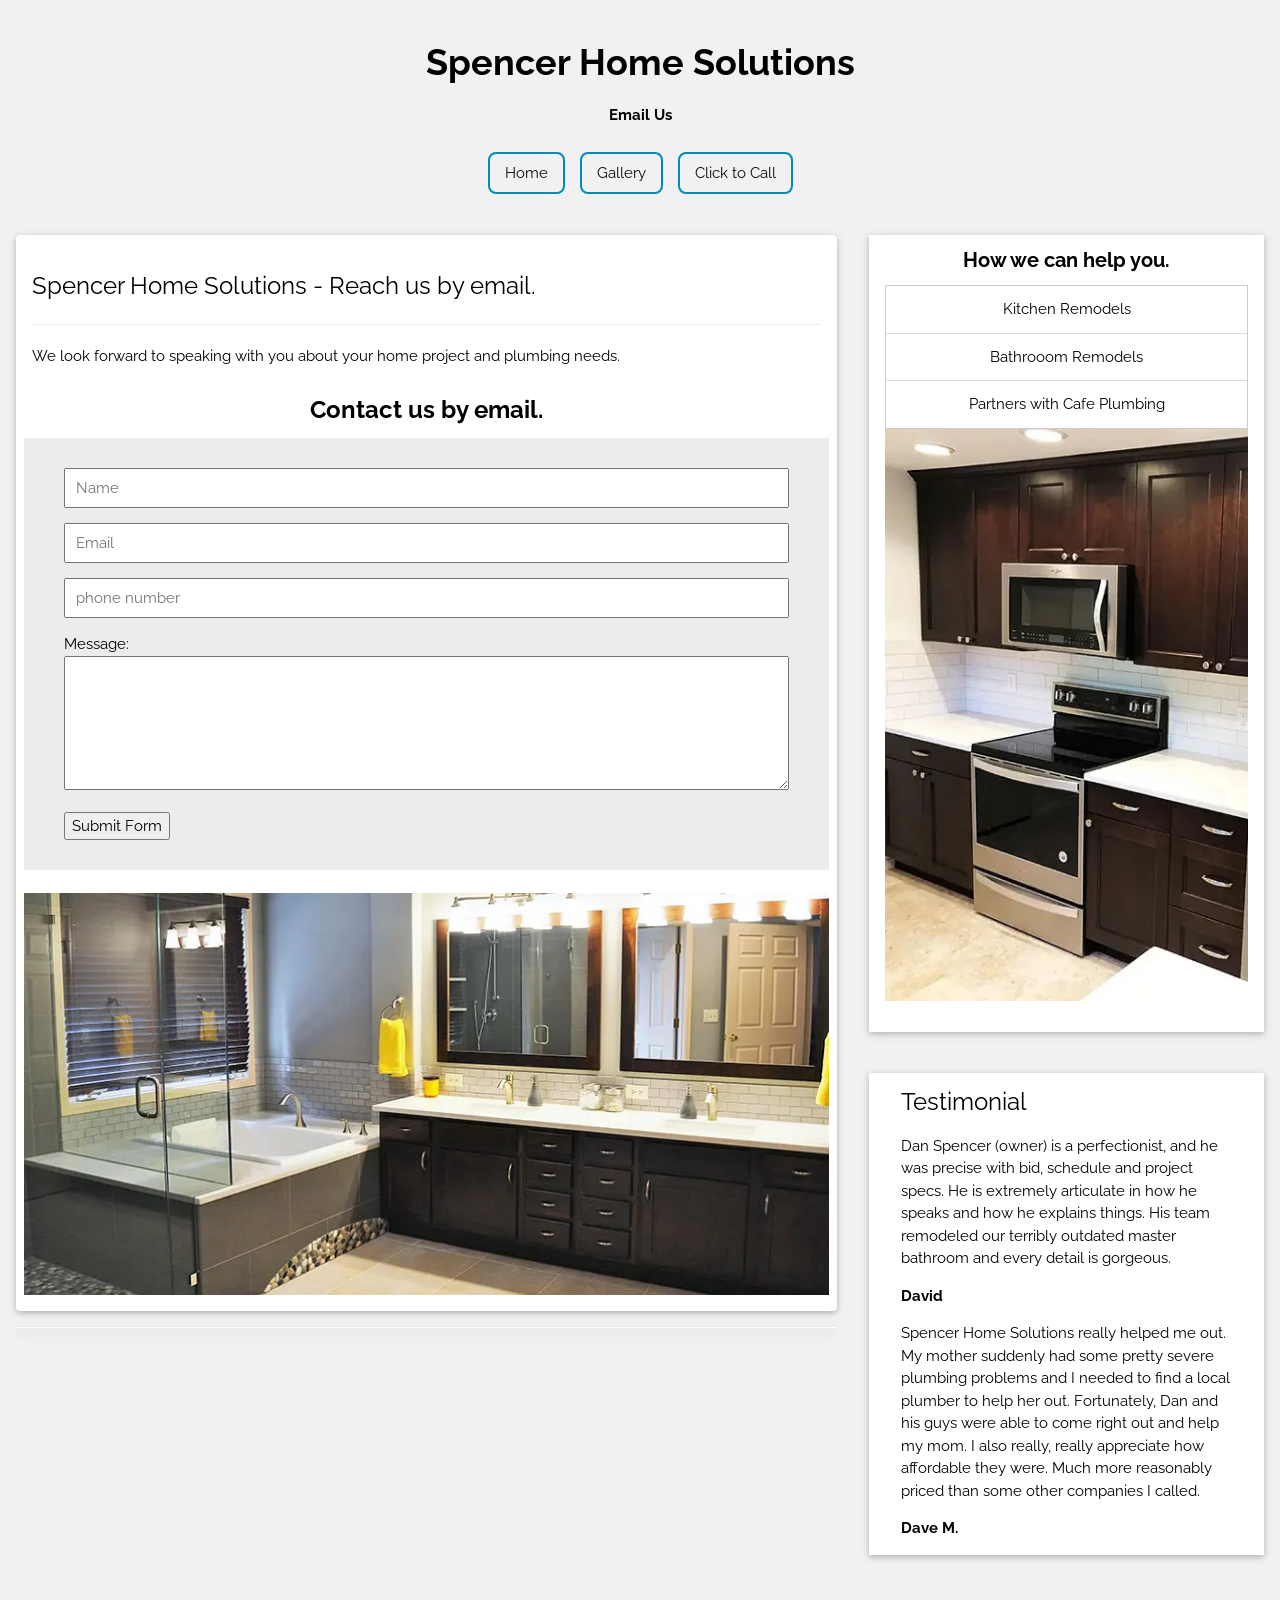
==== commit b73d107a: "30 - 2 30 - 2" ====
--- a/contact-us.html
+++ b/contact-us.html
@@ -135,7 +135,7 @@
           <li class="w3-padding-16">Bathrooom Remodels</li>
           <li class="w3-padding-16">Partners with Cafe Plumbing</li>
         </ul>
-        <img src="images/bathroom/toy1a.webp" style="width:100%" alt="Northern Lights" class="w3-margin-bottom"
+        <img src="images/bathroom/kit6a.webp" style="width:100%" alt="kitchen remodel" class="w3-margin-bottom"
         <p></p>
 
     </div>
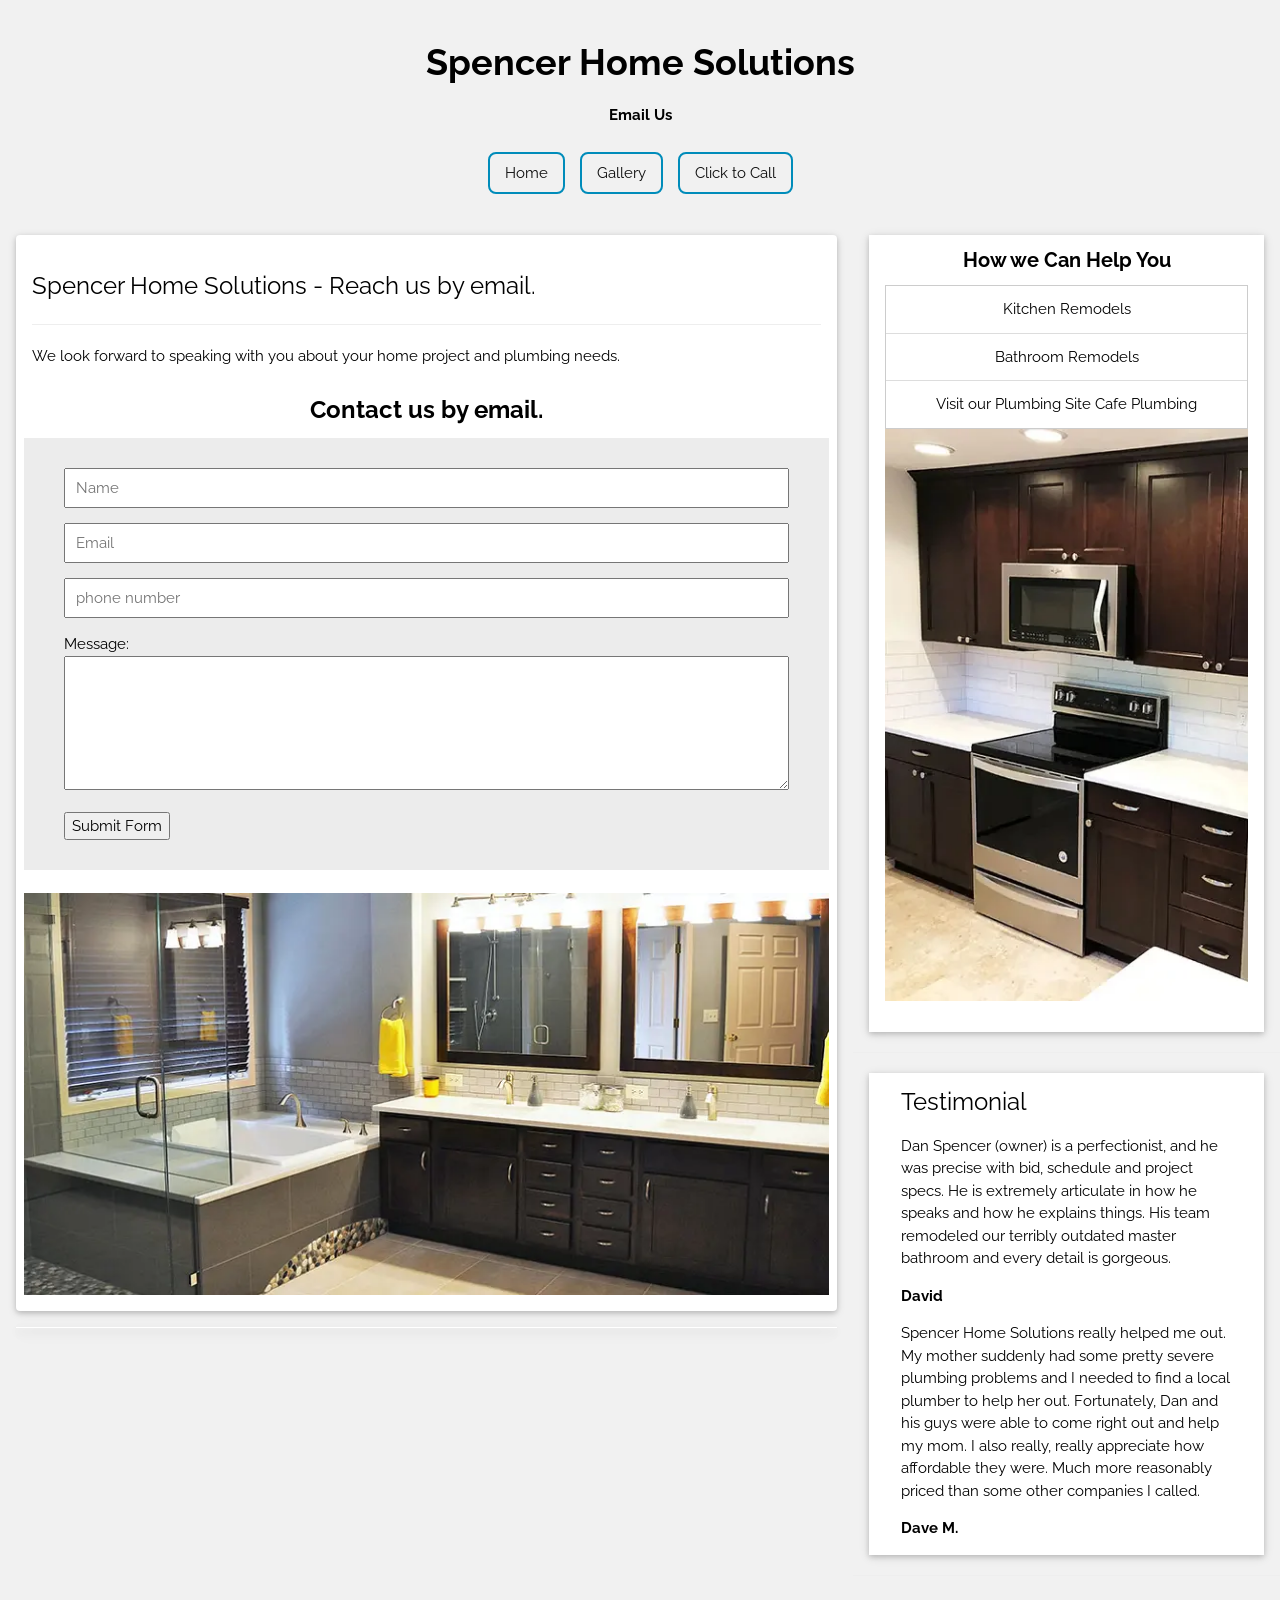
==== commit 447011e5: "30 -3 30 -3" ====
--- a/contact-us.html
+++ b/contact-us.html
@@ -127,13 +127,13 @@
     <div class="w3-container w3-white">
 
         <div class="center-container-text">
-           <h4><strong>How we can help you.</strong></h4>
+           <h4><strong>How we Can Help You</strong></h4>
         </div>
 
       <ul class="w3-ul w3-border w3-white w3-center w3-opacity w3-hover-opacity-off">
           <li class="w3-padding-16">Kitchen Remodels</li>
-          <li class="w3-padding-16">Bathrooom Remodels</li>
-          <li class="w3-padding-16">Partners with Cafe Plumbing</li>
+          <li class="w3-padding-16">Bathroom Remodels</li>
+          <li class="w3-padding-16">Visit our Plumbing Site Cafe Plumbing</li>
         </ul>
         <img src="images/bathroom/kit6a.webp" style="width:100%" alt="kitchen remodel" class="w3-margin-bottom"
         <p></p>
